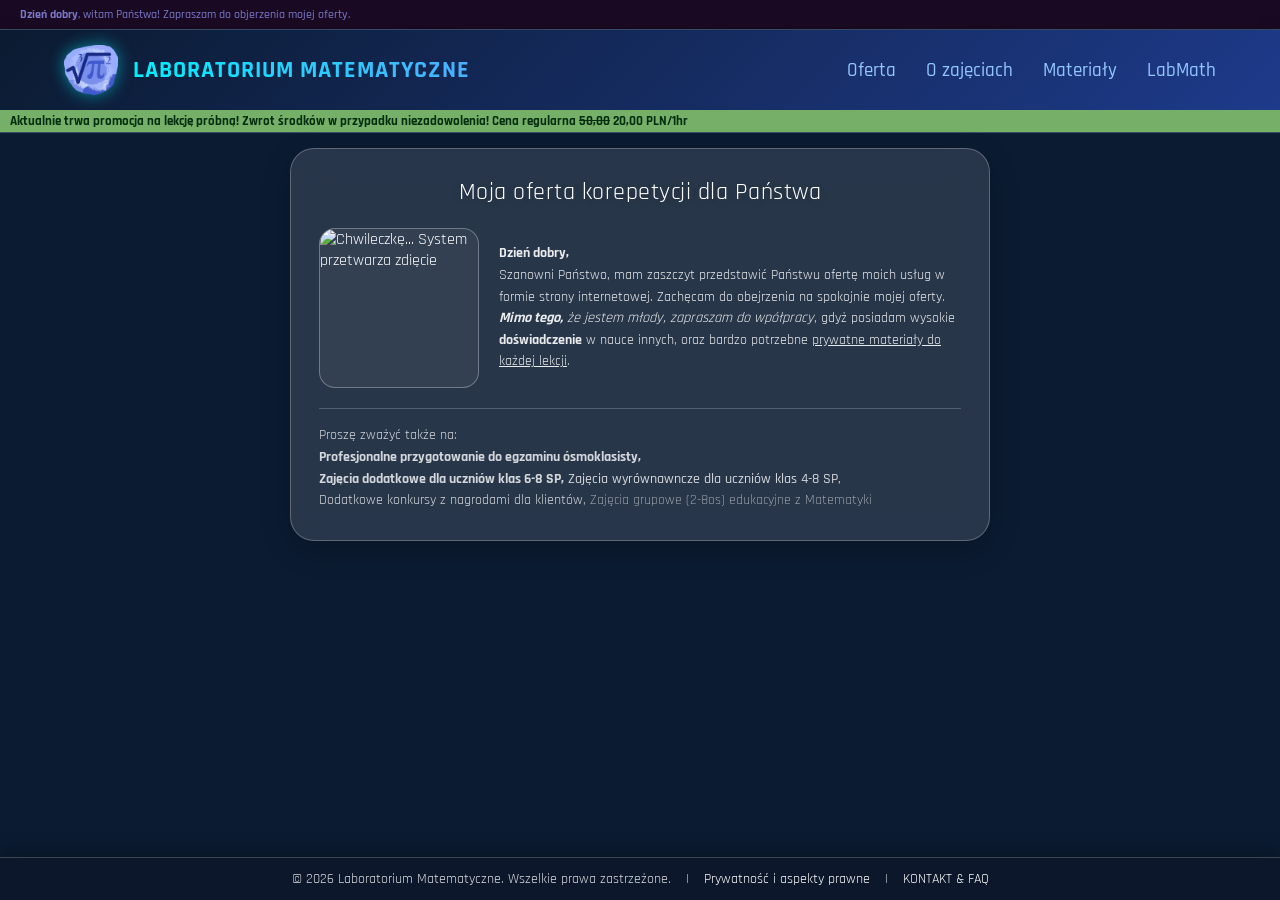
==== index.html @ e892b0e0 "Add files via upload" ====
<!DOCTYPE html>
<html lang="pl">
<head>
    <meta charset="UTF-8">
    <meta name="viewport" content="width=device-width, initial-scale=1.0">
    <title>Laboratorium Matematyczne</title>
    <link rel="icon" type="image/png" href="logo.png">
    <link rel="preconnect" href="https://fonts.googleapis.com">
    <link rel="preconnect" href="https://fonts.gstatic.com" crossorigin>
    <link href="https://fonts.googleapis.com/css2?family=Rajdhani:wght@300;400;500;600;700&display=swap" rel="stylesheet">
    <link rel="stylesheet" href="style.css">
</head>
<body>
    <div class="stopkadln">
        <h4 class="wit"><b>Dzień dobry</b>, witam Państwa! Zapraszam do objerzenia mojej oferty.</h4>
    </div>
    <nav class="navbar">
        <div class="nav-brand">
            <img src="logo.png" alt="logo" class="logo">
            <span class="brand-text">Laboratorium Matematyczne</span>
        </div>
        <ul class="nav-links">
            <li><a href="oferta.html">Oferta</a></li>
            <li><a href="ozaj.html">O zajęciach</a></li>
            <li><a href="materialy.html">Materiały</a></li>
            <li><a href="labmath.html">LabMath</a></li>
            


        </ul>
    </nav>
    <div class="stopkagr">
        <h4 class="l">Aktualnie trwa promocja na lekcję próbną! Zwrot środków w przypadku niezadowolenia! Cena regularna <s>50,00</s> 20,00 PLN/1hr</h4>
    </div>
    <style>
  /* --- GŁÓWNY DIV / KARTA (Całkowicie niezależny od reszty strony) --- */
  .moj-glass-card {
    position: relative;
    width: calc(100% - 30px);
    max-width: 700px;
    margin: 15px auto;
    padding: 28px;
    border-radius: 24px;
    box-sizing: border-box;
    
    /* Półprzezroczyste białe szkło (glassmorphism) z rozmyciem */
    background: rgba(255, 255, 255, 0.12);
    backdrop-filter: blur(16px);
    -webkit-backdrop-filter: blur(16px);
    
    /* Subtelna ramka i cień */
    border: 1px solid rgba(255, 255, 255, 0.25);
    box-shadow: 0 10px 30px rgba(0, 0, 0, 0.2);
    
    /* Płynna animacja przy najechaniu */
    transition: transform 0.4s cubic-bezier(0.175, 0.885, 0.32, 1.275),
                border-color 0.4s ease,
                box-shadow 0.4s ease;
    overflow: hidden;
    
    /* Lokalna czcionka i kolor tekstu */
    font-family: 'rajdhani', sans-serif;
    color: #ffffff;
    text-align: left;
  }

  /* Reset marginesów i paddingów wyłącznie dla elementów wewnątrz tej karty */
  .moj-glass-card * {
    box-sizing: border-box;
    margin: 0;
    padding: 0;
  }

  /* Efekt podświetlenia krawędzi po najechaniu myszką */
  .moj-glass-card::before {
    content: '';
    position: absolute;
    top: -50%;
    left: -50%;
    width: 200%;
    height: 200%;
    background: radial-gradient(circle at center, rgba(255, 255, 255, 0.2) 0%, transparent 60%);
    opacity: 0;
    transition: opacity 0.5s ease;
    pointer-events: none;
  }

  .moj-glass-card:hover {
    transform: translateY(-6px) scale(1.01);
    border-color: rgba(255, 255, 255, 0.5);
    box-shadow: 0 20px 40px rgba(0, 0, 0, 0.3),
                0 0 25px rgba(255, 255, 255, 0.15);
  }

  .moj-glass-card:hover::before {
    opacity: 1;
  }

  /* GÓRA: Nagłówek */
  .moj-glass-card .moj-card-title {
    font-size: 1.5rem;
    font-weight: 400;
    letter-spacing: 0.5px;
    margin-bottom: 20px;
    text-align: center;
    line-height: 1.3;
    color: #ffffff;
    text-shadow: 0 2px 8px rgba(0, 0, 0, 0.2);
  }

  /* ŚRODEK: Układ (Obraz po lewej, tekst po prawej) */
  .moj-glass-card .moj-card-body {
    display: grid;
    grid-template-columns: minmax(120px, 160px) 1fr;
    gap: 20px;
    align-items: center;
    margin-bottom: 20px;
  }

  /* Kontener na obrazek */
  .moj-glass-card .moj-image-container {
    width: 100%;
    aspect-ratio: 1 / 1;
    border-radius: 16px;
    overflow: hidden;
    border: 1px solid rgba(255, 255, 255, 0.3);
    background: rgba(255, 255, 255, 0.05);
    display: flex;
    justify-content: center;
    align-items: center;
  }

  .moj-glass-card .moj-image-container img {
    width: 100%;
    height: 100%;
    object-fit: cover;
    display: block;
    transition: transform 0.4s ease;
  }

  .moj-glass-card:hover .moj-image-container img {
    transform: scale(1.05);
  }

  /* Tekst po prawej stronie (mniejszy) */
  .moj-glass-card .moj-side-text {
    font-size: 0.9rem;
    line-height: 1.5;
    color: rgba(255, 255, 255, 0.9);
  }

  /* DÓŁ: Tekst na całej długości */
  .moj-glass-card .moj-card-footer-text {
    width: 100%;
    padding-top: 16px;
    border-top: 1px solid rgba(255, 255, 255, 0.2);
    font-size: 0.85rem;
    line-height: 1.6;
    color: rgba(255, 255, 255, 0.8);
  }

  /* Responsywność dla telefonów */
  @media (max-width: 550px) {
    .moj-glass-card {
      padding: 20px;
    }

    .moj-glass-card .moj-card-body {
      grid-template-columns: 1fr;
      justify-items: center;
      text-align: center;
    }

    .moj-glass-card .moj-image-container {
      max-width: 180px;
    }

    .moj-glass-card .moj-card-title {
      font-size: 1.3rem;
    }
  }
</style>

<!-- KOD HTML DIVA -->
<div class="moj-glass-card">
  
  <!-- Góra: Tytuł -->
  <h2 class="moj-card-title">Moja oferta korepetycji dla Państwa</h2>

  <!-- Środek: Puste miejsce na obraz po lewej, tekst po prawej -->
  <div class="moj-card-body">
    <div class="moj-image-container">
      <!-- WKLEJ LINK DO OBRAZKA W src="" -->
      <img src="" alt="Chwileczkę... System przetwarza zdięcie">
    </div>
    
    <div class="moj-side-text">
      <p><b>Dzień dobry,</b></p><p>Szanowni Państwo, mam zaszczyt przedstawić Państwu ofertę moich usług w formie strony internetowej. Zachęcam do obejrzenia na spokojnie mojej oferty. <br><i><b>Mimo tego,</b> że jestem młody, zapraszam do wpółpracy</i>, gdyż posiadam wysokie <b>doświadczenie</b> w nauce innych, oraz bardzo potrzebne <u>prywatne materiały do każdej lekcji</u>.</p>
    </div>
  </div>

  <!-- Dół: Tekst na całej długości diva -->
  <div class="moj-card-footer-text">
    <!-- <p>Zobacz także: <b><u>Przygotowania do egzaminu ósmoklasisty dla klas ósmych, Zajęcia dodatkowe dla uczniów klas 6-8 [Indywidualne/grupowe (2-8os)],</u> Konkursy z nagrodami dla uczestników </b></p> -->
  <p>Proszę zważyć także na: <br><b>Profesjonalne przygotowanie do egzaminu ósmoklasisty,</b></p><p class="v1">Zajęcia dodatkowe dla uczniów klas 6-8 SP,</p>
  <p class="v2">Zajęcia wyrównawncze dla uczniów klas 4-8 SP,</p>  
  <p class="v3">Dodatkowe konkursy z nagrodami dla klientów,</p>
  <p class="v4">Zajęcia grupowe (2-8os) edukacyjne z Matematyki</p>
</div>

</div>




<footer class="moja-przyklejona-stopka">
  <div class="stopka-zawartosc">
    <span class="f">&copy; 2026 Laboratorium Matematyczne. Wszelkie prawa zastrzeżone.</span>
    <span>|</span>
    <a href="prywatnoscireg.html" class="f">Prywatność i aspekty prawne</a>
    <span>|</span>
    <a href="kontakt.html" class="f">KONTAKT & FAQ</a>
  </div>
</footer>
<script>

  alert("Proszę kliknąć 'OK' aby wejść na stronę! Dzień dobry, cieszę się, że znaleźli Państwo czas. Pragnę poinformować, że strona jest jeszcze w fazie testów, wkrótce wszystko wróci do normy.")
</script>
    
</body>
</html>
---- style.css ----
body{
    background-color:rgb(186, 191, 232);
    margin:0;
    padding:0;
    font-family: "rajdhani", sans-serif;
}
.wit{
    font-weight:500;
    color: rgb(120, 120, 200)
}
.stopkadln{
    height: 30px;
    width: 100%;
    background-color: rgb(132, 132, 241);
    display: flex;
    align-items: center;
    padding-left:10px;
}
.rajdhani-light {
  font-family: "Rajdhani", sans-serif;
  font-weight: 300;
  font-style: normal;
}
.l{
    font-size: 12.56px;
}
.v{
    
    display: inline-block;
    font-weight: 800;
}
.v1{
    
    display: inline-block;
    font-weight: 700;
}
.v2{
    
    display: inline-block;
    font-weight: 500;
}
.v3{
    
    display: inline-block;
    font-weight: 400;
}
.v4{
    
    display: inline-block;
    font-weight: 300;
}

.rajdhani-regular {
  font-family: "Rajdhani", sans-serif;
  font-weight: 400;
  font-style: normal;
}

.rajdhani-medium {
  font-family: "Rajdhani", sans-serif;
  font-weight: 500;
  font-style: normal;
}

.rajdhani-semibold {
  font-family: "Rajdhani", sans-serif;
  font-weight: 600;
  font-style: normal;
}

.rajdhani-bold {
  font-family: "Rajdhani", sans-serif;
  font-weight: 700;
  font-style: normal;
}

/* Import czcionki Rajdhani z Google Fonts */
@import url('https://googleapis.com');

/* Reset podstawowych marginesów */
* {
    margin: 0;
    padding: 0;
    box-sizing: border-box;
}

body {
    font-family: 'Rajdhani', sans-serif;
    background-color: #0b1b31;
    
}

/* Górny komunikat powitalny */
.stopkadln {
    background-color: #1a0922; /* Nieco jaśniejszy odcień niebieskiego */
    padding: 8px 20px;
    text-align: center;
    font-size: 0.75rem;
    border-bottom: 1px solid #3a506b;
    color: white;
}

/* Główny pasek nawigacji (Navbar) */
.navbar {
    display: flex;
    justify-content: space-between;
    align-items: center;
    flex-wrap: wrap; /* Zapewnia zawijanie elementów na mniejszych ekranach */
    padding: 15px 5%;
    background: linear-gradient(135deg, #0b1b31 0%, #1e3a8a 100%); /* Gradientowe niebieskie tło */
    box-shadow: 0 4px 15px rgba(0, 0, 0, 0.3);
}

/* Sekcja Logo i Nazwy Marki */
.nav-brand {
    display: flex;
    align-items: center;
    gap: 15px;
    flex-shrink: 0; /* Zapobiega nadmiernemu ściskaniu logo */
}

.logo {
    height: 50px;
    width: auto;
    object-fit: contain;
    cursor:cell;
    /* Efekt poświaty/gradientu wokół logo, jeśli samo nie ma przezroczystości */
    filter: drop-shadow(0 0 8px rgba(0, 242, 254, 0.5)); 
}

.brand-text {
    font-size: 1.5rem;
    font-weight: 700;
    text-transform: uppercase;
    letter-spacing: 1px;
    /* Gradientowy tekst dla nazwy (jak na zdjęciu - odcienie morskiego/turkusu) */
    background: linear-gradient(45deg, #00f2fe 0%, #4facfe 100%);
    -webkit-background-clip: text;
    -webkit-text-fill-color: transparent;
}

/* Menu z linkami */
.nav-links {
    display: flex;
    list-style: none;
    gap: 30px;
    align-items: center;
    flex-wrap: wrap; /* Linki zawiną się pod spód na bardzo małych ekranach */
}

.nav-links li a {
    text-decoration: none;
    color: #93c5fd; /* Jasnoniebieski kolor linków */
    font-size: 1.2rem;
    font-weight: 500;
    transition: color 0.3s ease, transform 0.3s ease;
}

/* Efekt po najechaniu myszką na opcje */
.nav-links li a:hover {
    color: #ffffff;
    text-shadow: 0 0 10px #4facfe;
}

/* Responsywność dla małych ekranów (np. smartfony) */
@media (max-width: 600px) {
    .navbar {
        flex-direction: column; /* Układa logo i linki w pionie na małym ekranie */
        gap: 15px;
        text-align: center;
    }
    
    .nav-links {
        justify-content: center;
        gap: 20px;
    }
}
.stopkagr{
    background-color: #76af68; /* Nieco jaśniejszy odcień niebieskiego */
    padding: 3px 10px;
    text-align: left;
    font-size: 0.9rem;
    border-bottom: 1px solid #3a506b;
    color: rgb(3, 45, 15);
    font-size: 13px;
}
.stopkadgr{
    height: 30px;
    width: 100%;
    display: flex;
    align-items: center;
    padding-left:20px;
}
*{
    font-family: 'rajdhani',sans-serif;
}
/* --- PRZYKLEJONA STOPKA (FIXED FOOTER) --- */
  .moja-przyklejona-stopka {
    position: fixed; /* Przykleja element do okna przeglądarki */
    bottom: 0;        /* Przykleja do dolnej krawędzi */
    left: 0;
    width: 100%;      /* Rozciąga stopkę na całą szerokość ekranu */
    z-index: 9999;    /* Zapewnia, że stopka będzie zawsze na wierzchu */
    
    /* Wymiary: niewielka wysokość */
    padding: 12px 20px;
    box-sizing: border-box;
    
    /* Wygląd: Półprzezroczyste szkło pasujące do karty */
    background: rgba(15, 23, 42, 0.75); /* Półprzezroczyste ciemne tło */
    backdrop-filter: blur(12px);
    -webkit-backdrop-filter: blur(12px);
    
    /* Cienka świecąca linia na górnej krawędzi stopki */
    border-top: 1px solid rgba(255, 255, 255, 0.2);
    box-shadow: 0 -4px 20px rgba(0, 0, 0, 0.3);
    
    /* Wycentrowanie zawartości stopki */
    display: flex;
    justify-content: center;
    align-items: center;
    
    /* Właściwości tekstu */
    font-family: system-ui, -apple-system, BlinkMacSystemFont, 'Segoe UI', Roboto, sans-serif;
    color: rgba(255, 255, 255, 0.85);
    font-size: 0.85rem;
  }

  /* Zawartość stopki (tekst + ewentualne linki) */
  .moja-przyklejona-stopka .stopka-zawartosc {
    display: flex;
    gap: 15px;
    align-items: center;
    justify-content: center;
    flex-wrap: wrap; /* Na telefonach w razie potrzeby zawinie tekst */
    text-align: center;
  }

  /* Stylizacja ewentualnych linków w stopce */
  .moja-przyklejona-stopka a {
    color: #ffffff;
    text-decoration: none;
    transition: opacity 0.2s ease, text-decoration 0.2s ease;
  }

  .moja-przyklejona-stopka a:hover {
    opacity: 0.8;
    text-decoration: underline;
  }

  /* WAŻNE: Dodajemy odstęp na dole strony (body), aby stopka nie zasłaniała dolnej części Twojego diva podczas przewijania */
  body {
    padding-bottom: 80px !important; 
  }
  /* --- RESPONSOWNOŚĆ (EKRANY TELEFONÓW) --- */
  @media (max-width: 550px) {
    .moj-glass-card {
      padding: 16px; /* Możesz też nieco zmniejszyć ogólny padding karty */
    }

    .moj-glass-card .moj-card-body {
      grid-template-columns: 1fr;
      justify-items: center;
      text-align: center;
      gap: 12px; /* Zmniejszamy odstęp między obrazkiem a tekstem */
    }

    .moj-glass-card .moj-image-container {
      max-width: 160px;
    }

    .moj-glass-card .moj-card-title {
      font-size: 1.2rem;
      margin-bottom: 12px; /* Mniejszy odstęp pod tytułem */
    }

    /* --- TUTAJ ZMNIEJSZAMY ODSTĘPY MIĘDZY LINIJKAMI --- */
    .moj-glass-card .moj-side-text {
      font-size: 0.88rem;
      line-height: 1.35; /* Zmniejszona interlinia tekstu obok obrazka */
    }

    .moj-glass-card .moj-card-footer-text {
      font-size: 0.82rem;
      line-height: 1.35; /* Zmniejszona interlinia tekstu na dole */
      padding-top: 12px;  /* Mniejszy odstęp nad tekstem stopki w divie */
    }
  }
  .jj{
    color: rgb(221, 149, 149);
  }
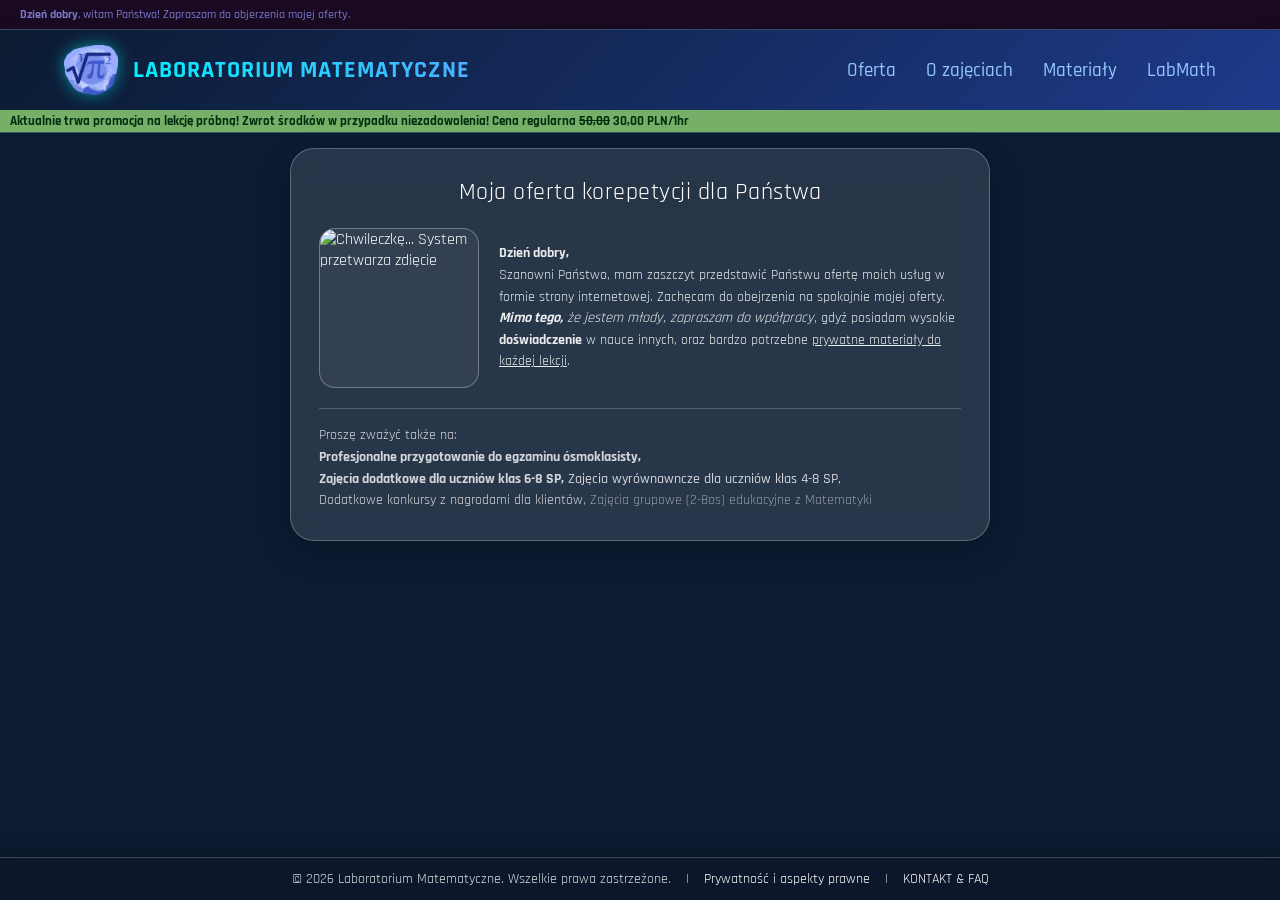
==== commit 5cb280be: "Add files via upload" ====
--- a/index.html
+++ b/index.html
@@ -30,7 +30,7 @@
         </ul>
     </nav>
     <div class="stopkagr">
-        <h4 class="l">Aktualnie trwa promocja na lekcję próbną! Zwrot środków w przypadku niezadowolenia! Cena regularna <s>50,00</s> 20,00 PLN/1hr</h4>
+        <h4 class="l">Aktualnie trwa promocja na lekcję próbną! Zwrot środków w przypadku niezadowolenia! Cena regularna <s>50,00</s> 30,00 PLN/1hr</h4>
     </div>
     <style>
   /* --- GŁÓWNY DIV / KARTA (Całkowicie niezależny od reszty strony) --- */
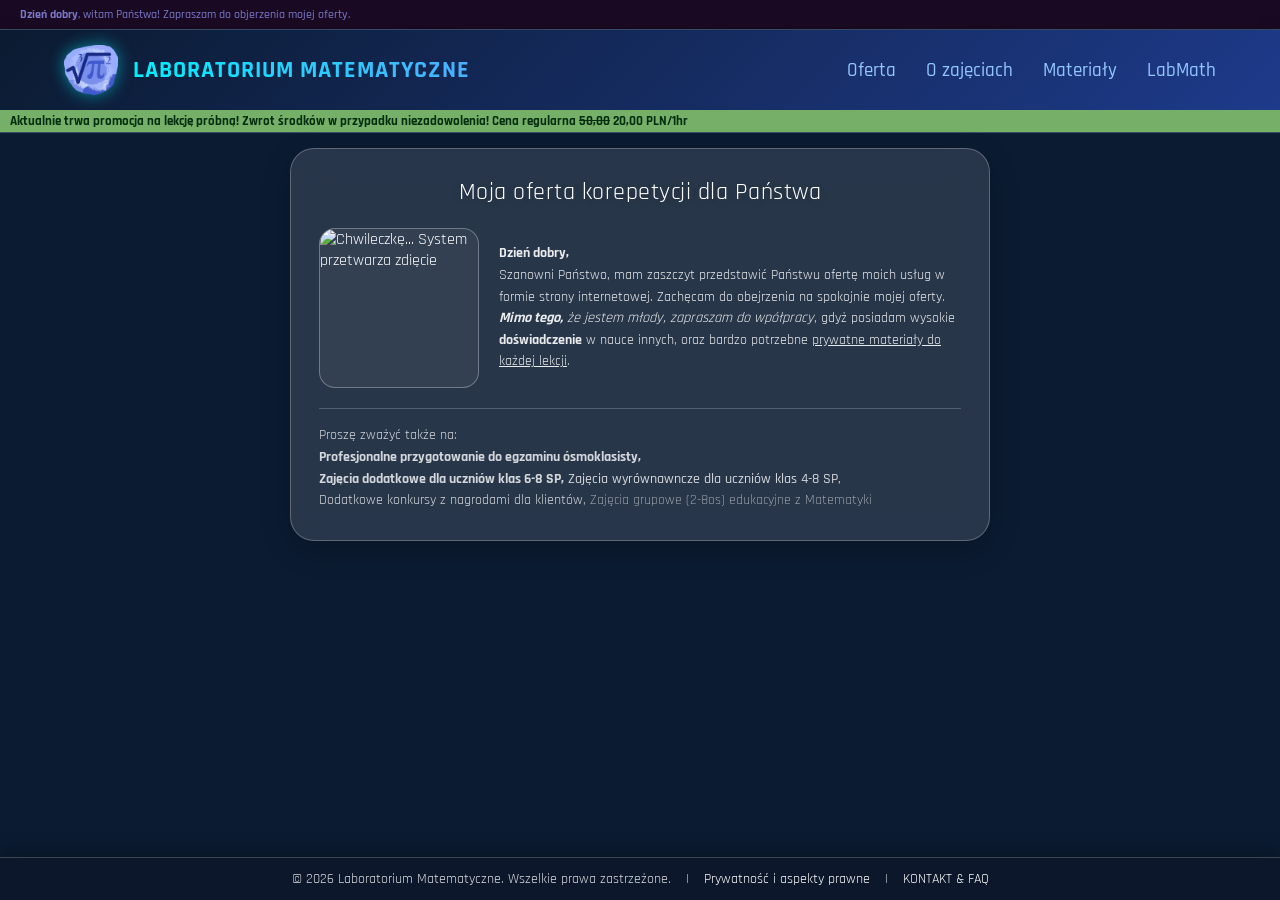
==== commit 5b9048c9: "Update index.html" ====
--- a/index.html
+++ b/index.html
@@ -30,7 +30,7 @@
         </ul>
     </nav>
     <div class="stopkagr">
-        <h4 class="l">Aktualnie trwa promocja na lekcję próbną! Zwrot środków w przypadku niezadowolenia! Cena regularna <s>50,00</s> 30,00 PLN/1hr</h4>
+        <h4 class="l">Aktualnie trwa promocja na lekcję próbną! Zwrot środków w przypadku niezadowolenia! Cena regularna <s>50,00</s> 20,00 PLN/1hr</h4>
     </div>
     <style>
   /* --- GŁÓWNY DIV / KARTA (Całkowicie niezależny od reszty strony) --- */
@@ -228,4 +228,4 @@
 </script>
     
 </body>
-</html>+</html>
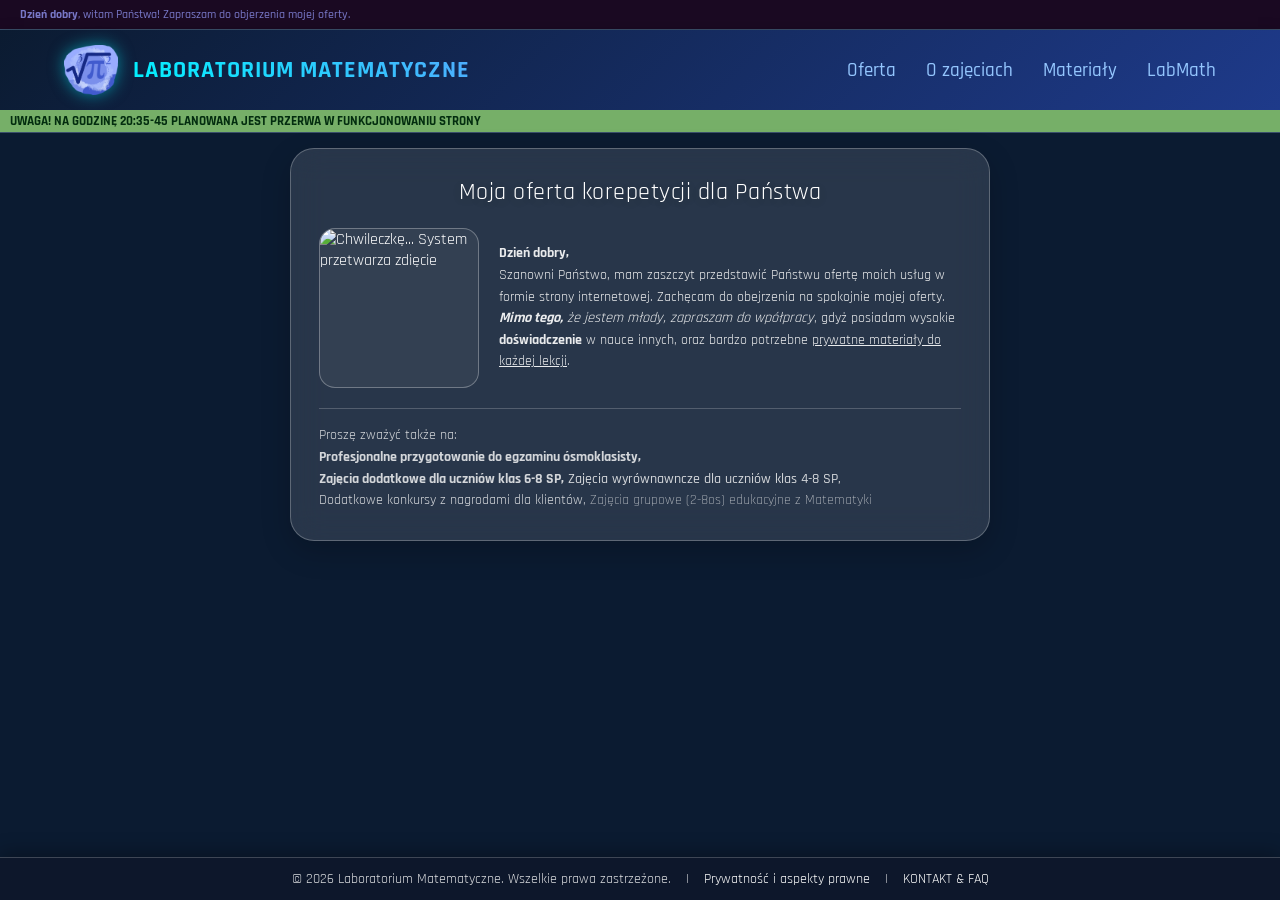
==== commit eb479ab7: "Update index.html" ====
--- a/index.html
+++ b/index.html
@@ -30,7 +30,7 @@
         </ul>
     </nav>
     <div class="stopkagr">
-        <h4 class="l">Aktualnie trwa promocja na lekcję próbną! Zwrot środków w przypadku niezadowolenia! Cena regularna <s>50,00</s> 20,00 PLN/1hr</h4>
+        <h4 class="l">UWAGA! NA GODZINĘ 20:35-45 PLANOWANA JEST PRZERWA W FUNKCJONOWANIU STRONY</h4>
     </div>
     <style>
   /* --- GŁÓWNY DIV / KARTA (Całkowicie niezależny od reszty strony) --- */
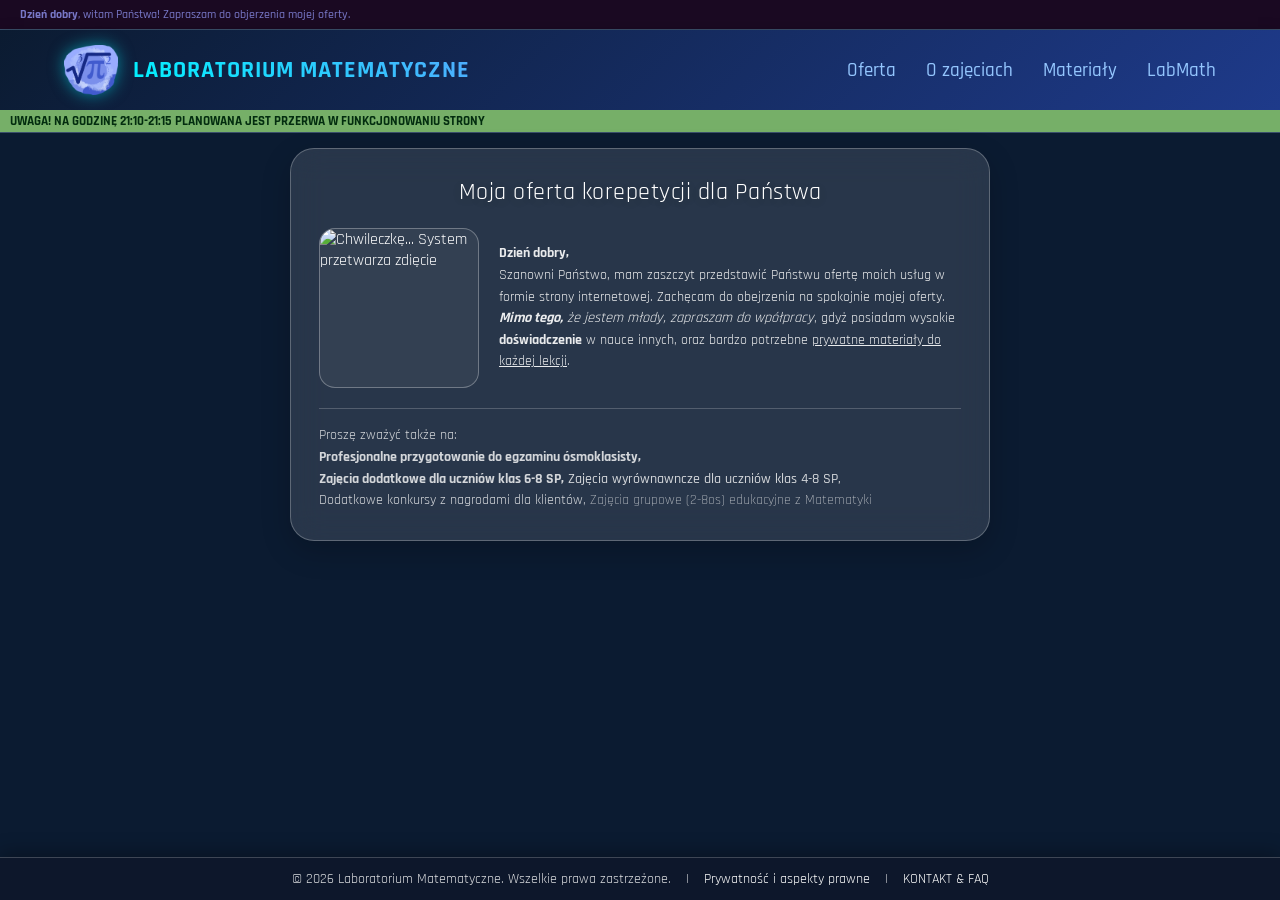
==== commit 076f7ba0: "Update index.html" ====
--- a/index.html
+++ b/index.html
@@ -30,7 +30,7 @@
         </ul>
     </nav>
     <div class="stopkagr">
-        <h4 class="l">UWAGA! NA GODZINĘ 20:35-45 PLANOWANA JEST PRZERWA W FUNKCJONOWANIU STRONY</h4>
+        <h4 class="l">UWAGA! NA GODZINĘ 21:10-21:15 PLANOWANA JEST PRZERWA W FUNKCJONOWANIU STRONY</h4>
     </div>
     <style>
   /* --- GŁÓWNY DIV / KARTA (Całkowicie niezależny od reszty strony) --- */
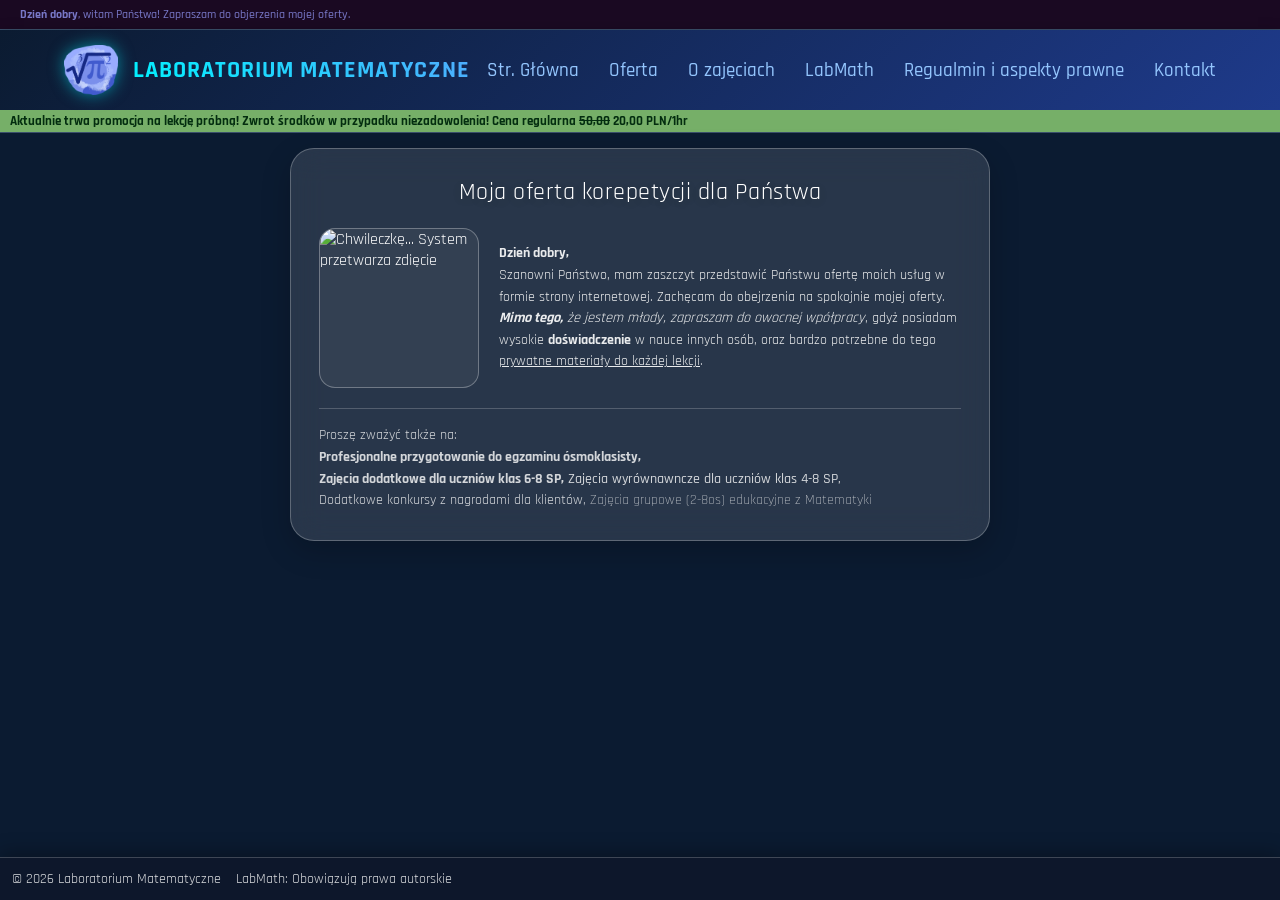
==== commit ec0d287e: "Add files via upload" ====
--- a/index.html
+++ b/index.html
@@ -20,17 +20,19 @@
             <span class="brand-text">Laboratorium Matematyczne</span>
         </div>
         <ul class="nav-links">
+            <li><a href="#">Str. Główna</a></li>
             <li><a href="oferta.html">Oferta</a></li>
             <li><a href="ozaj.html">O zajęciach</a></li>
-            <li><a href="materialy.html">Materiały</a></li>
             <li><a href="labmath.html">LabMath</a></li>
+            <li><a href="prywatnoscireg.html">Regualmin i aspekty prawne</a></li>
+            <li><a href="kontakt.html">Kontakt</a></li>
             
 
 
         </ul>
     </nav>
     <div class="stopkagr">
-        <h4 class="l">UWAGA! NA GODZINĘ 21:10-21:15 PLANOWANA JEST PRZERWA W FUNKCJONOWANIU STRONY</h4>
+        <h4 class="l">Aktualnie trwa promocja na lekcję próbną! Zwrot środków w przypadku niezadowolenia! Cena regularna <s>50,00</s> 20,00 PLN/1hr</h4>
     </div>
     <style>
   /* --- GŁÓWNY DIV / KARTA (Całkowicie niezależny od reszty strony) --- */
@@ -195,7 +197,7 @@
     </div>
     
     <div class="moj-side-text">
-      <p><b>Dzień dobry,</b></p><p>Szanowni Państwo, mam zaszczyt przedstawić Państwu ofertę moich usług w formie strony internetowej. Zachęcam do obejrzenia na spokojnie mojej oferty. <br><i><b>Mimo tego,</b> że jestem młody, zapraszam do wpółpracy</i>, gdyż posiadam wysokie <b>doświadczenie</b> w nauce innych, oraz bardzo potrzebne <u>prywatne materiały do każdej lekcji</u>.</p>
+      <p><b>Dzień dobry,</b></p><p>Szanowni Państwo, mam zaszczyt przedstawić Państwu ofertę moich usług w formie strony internetowej. Zachęcam do obejrzenia na spokojnie mojej oferty. <br><i><b>Mimo tego,</b> że jestem młody, zapraszam do owocnej wpółpracy</i>, gdyż posiadam wysokie <b>doświadczenie</b> w nauce innych osób, oraz bardzo potrzebne do tego <u>prywatne materiały do każdej lekcji</u>.</p>
     </div>
   </div>
 
@@ -215,11 +217,11 @@
 
 <footer class="moja-przyklejona-stopka">
   <div class="stopka-zawartosc">
-    <span class="f">&copy; 2026 Laboratorium Matematyczne. Wszelkie prawa zastrzeżone.</span>
-    <span>|</span>
-    <a href="prywatnoscireg.html" class="f">Prywatność i aspekty prawne</a>
-    <span>|</span>
-    <a href="kontakt.html" class="f">KONTAKT & FAQ</a>
+    <span class="f">&copy; 2026 Laboratorium Matematyczne</span>
+    
+    <span class="f">LabMath: Obowiązują prawa autorskie</span>
+    
+    
   </div>
 </footer>
 <script>
@@ -228,4 +230,4 @@
 </script>
     
 </body>
-</html>
+</html>
--- a/style.css
+++ b/style.css
@@ -203,7 +203,7 @@
     z-index: 9999;    /* Zapewnia, że stopka będzie zawsze na wierzchu */
     
     /* Wymiary: niewielka wysokość */
-    padding: 12px 20px;
+    padding: 12px 5px;
     box-sizing: border-box;
     
     /* Wygląd: Półprzezroczyste szkło pasujące do karty */
@@ -217,7 +217,7 @@
     
     /* Wycentrowanie zawartości stopki */
     display: flex;
-    justify-content: center;
+    justify-content: left;
     align-items: center;
     
     /* Właściwości tekstu */
@@ -231,9 +231,10 @@
     display: flex;
     gap: 15px;
     align-items: center;
-    justify-content: center;
+    justify-content: left;
     flex-wrap: wrap; /* Na telefonach w razie potrzeby zawinie tekst */
     text-align: center;
+    margin-left: 7px;
   }
 
   /* Stylizacja ewentualnych linków w stopce */
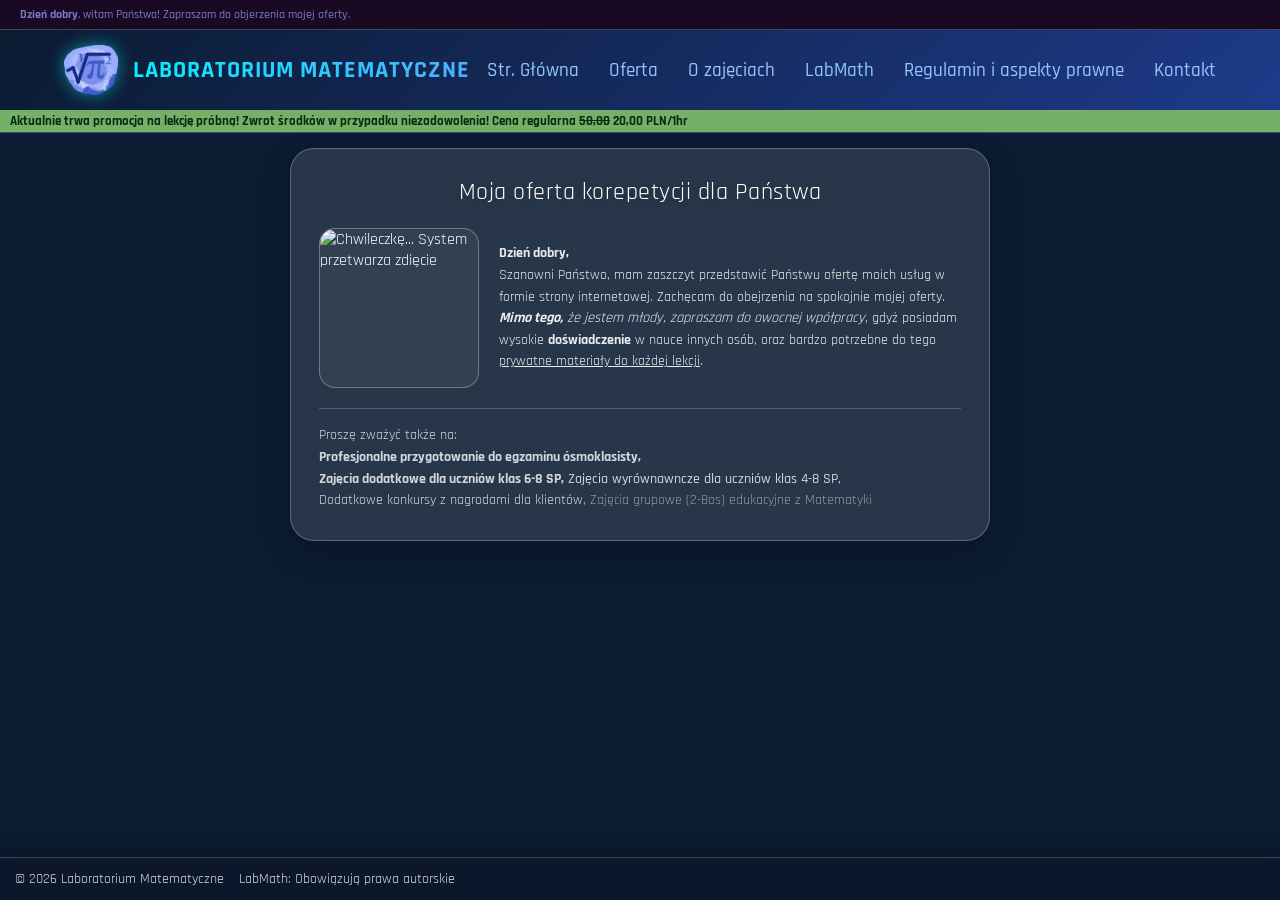
==== commit 6c4731f7: "Update index.html" ====
--- a/index.html
+++ b/index.html
@@ -24,7 +24,7 @@
             <li><a href="oferta.html">Oferta</a></li>
             <li><a href="ozaj.html">O zajęciach</a></li>
             <li><a href="labmath.html">LabMath</a></li>
-            <li><a href="prywatnoscireg.html">Regualmin i aspekty prawne</a></li>
+            <li><a href="prywatnoscireg.html">Regulamin i aspekty prawne</a></li>
             <li><a href="kontakt.html">Kontakt</a></li>
             
 
@@ -230,4 +230,4 @@
 </script>
     
 </body>
-</html>+</html>
--- a/style.css
+++ b/style.css
@@ -203,7 +203,7 @@
     z-index: 9999;    /* Zapewnia, że stopka będzie zawsze na wierzchu */
     
     /* Wymiary: niewielka wysokość */
-    padding: 12px 5px;
+    padding: 12px 8px;
     box-sizing: border-box;
     
     /* Wygląd: Półprzezroczyste szkło pasujące do karty */
@@ -289,4 +289,4 @@
   }
   .jj{
     color: rgb(221, 149, 149);
-  }+  }
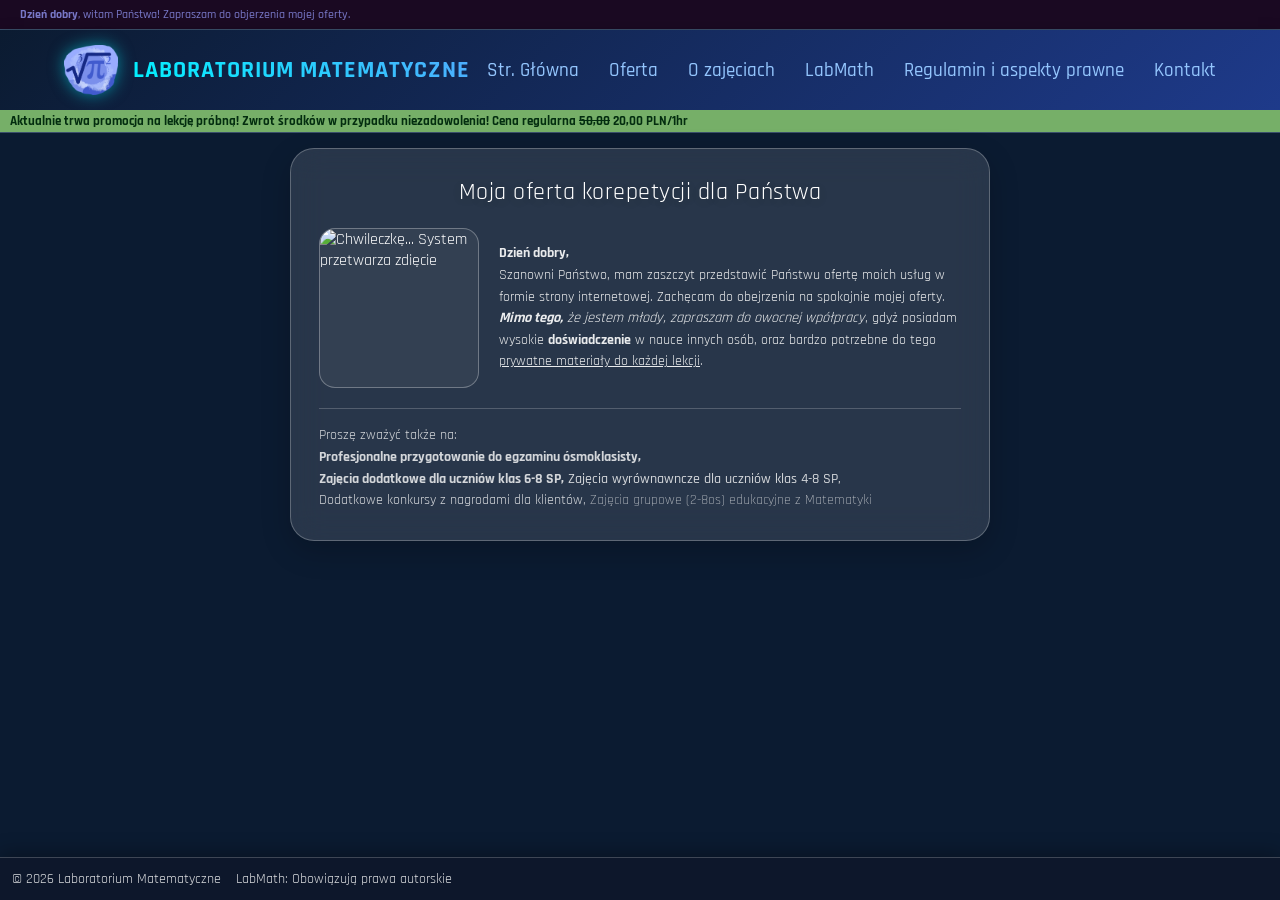
==== commit ae6d6d8b: "Add files via upload" ====
--- a/index.html
+++ b/index.html
@@ -230,4 +230,4 @@
 </script>
     
 </body>
-</html>
+</html>
--- a/style.css
+++ b/style.css
@@ -175,6 +175,21 @@
         gap: 20px;
     }
 }
+.b{
+  display: inline;
+}
+.t{
+  font-size:12px;
+}
+.t2{
+  font-size:12px;
+  
+}
+.new{
+  text-align: center;
+  color: rgb(255, 0, 0);
+  padding-bottom:0px !important;
+}
 .stopkagr{
     background-color: #76af68; /* Nieco jaśniejszy odcień niebieskiego */
     padding: 3px 10px;
@@ -203,7 +218,7 @@
     z-index: 9999;    /* Zapewnia, że stopka będzie zawsze na wierzchu */
     
     /* Wymiary: niewielka wysokość */
-    padding: 12px 8px;
+    padding: 12px 5px;
     box-sizing: border-box;
     
     /* Wygląd: Półprzezroczyste szkło pasujące do karty */
@@ -290,3 +305,7 @@
   .jj{
     color: rgb(221, 149, 149);
   }
+
+  .vvf{
+    font-size:10px;
+  }
